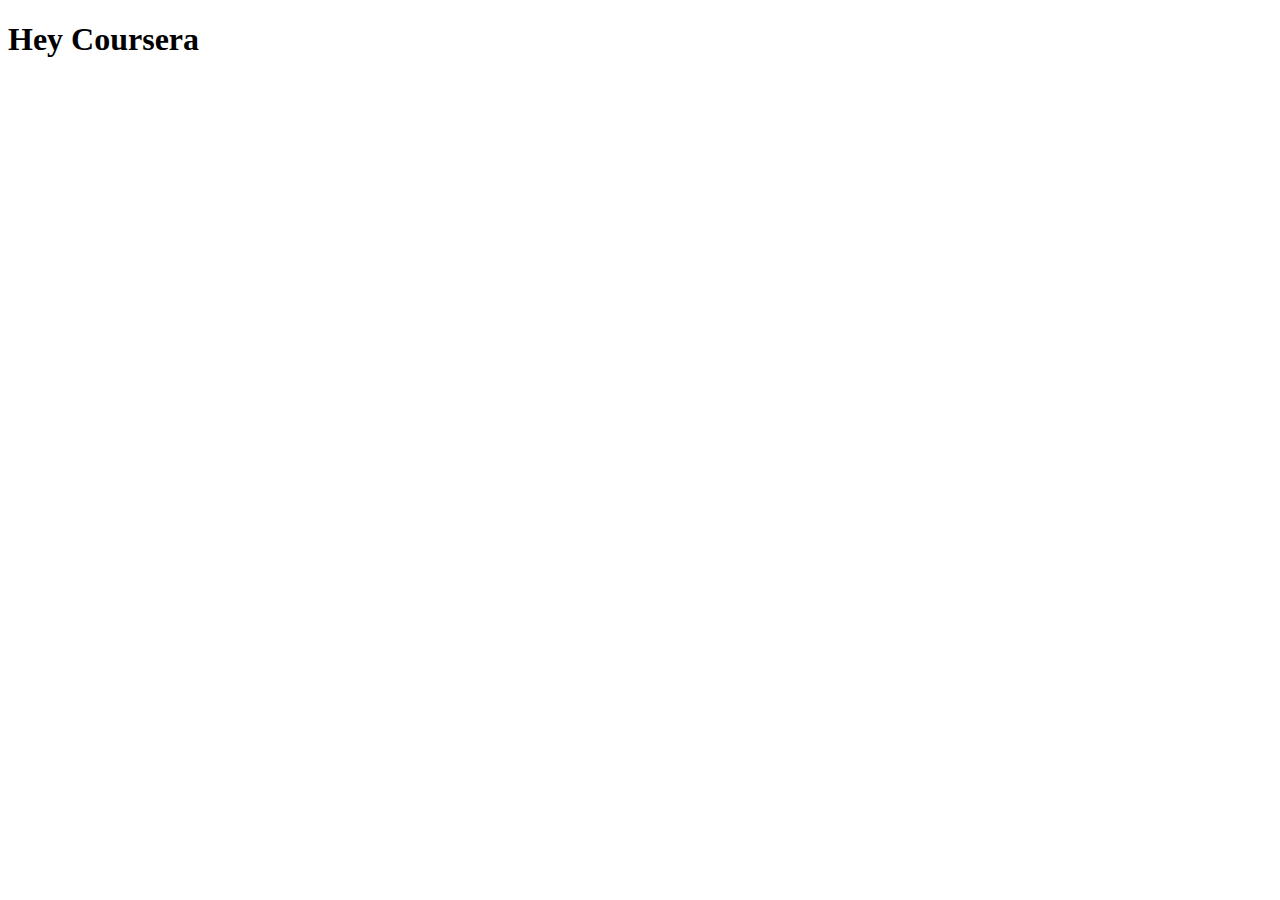
==== index.html @ d8be719a "Create index.html" ====
<!DOCTYPE html>
<html lang="en">
<head>
    <meta charset="UTF-8">
    <meta name="viewport" content="width=device-width, initial-scale=1.0">
    <meta http-equiv="X-UA-Compatible" content="ie=edge">
    <title>Coursera Webdev</title>
</head>
<body>
    <!-- mariocachapuz coursera module 2 assignment -->
    <h1>Hey Coursera</h1>
</body>
</html>
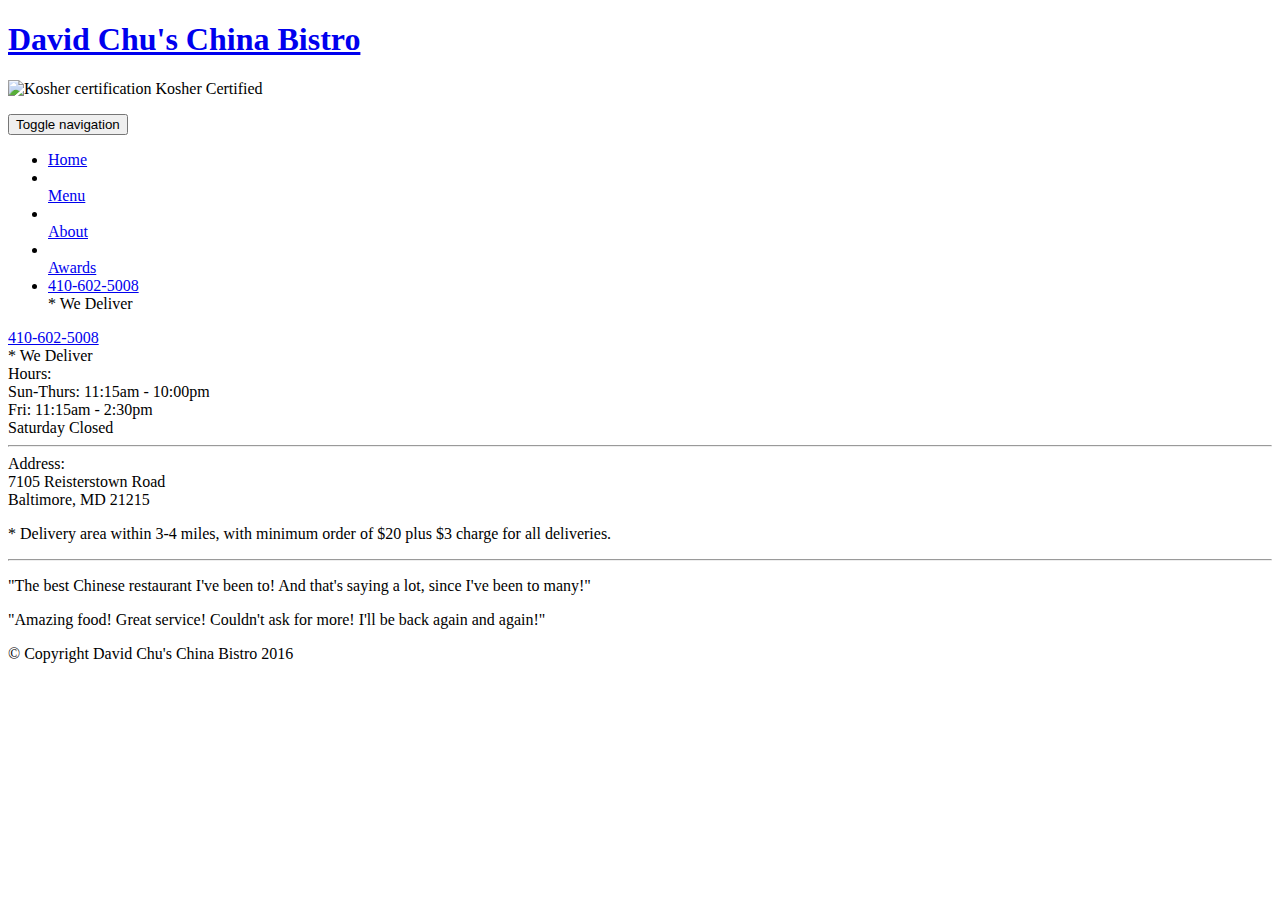
==== commit eaa54391: "Add files via upload" ====
--- a/index.html
+++ b/index.html
@@ -1,13 +1,108 @@
-<!DOCTYPE html>
+<!doctype html>
 <html lang="en">
-<head>
-    <meta charset="UTF-8">
-    <meta name="viewport" content="width=device-width, initial-scale=1.0">
-    <meta http-equiv="X-UA-Compatible" content="ie=edge">
-    <title>Coursera Webdev</title>
-</head>
+  <head>
+    <meta charset="utf-8">
+    <meta http-equiv="X-UA-Compatible" content="IE=edge">
+    <meta name="viewport" content="width=device-width, initial-scale=1">
+    <title>David Chu's China Bistro</title>
+    <link rel="stylesheet" href="css/bootstrap.min.css">
+    <link rel="stylesheet" href="css/styles.css">
+    <link href='https://fonts.googleapis.com/css?family=Oxygen:400,300,700' rel='stylesheet' type='text/css'>
+    <link href='https://fonts.googleapis.com/css?family=Lora' rel='stylesheet' type='text/css'>
+  </head>
 <body>
-    <!-- mariocachapuz coursera module 2 assignment -->
-    <h1>Hey Coursera</h1>
+  <header>
+    <nav id="header-nav" class="navbar navbar-default">
+      <div class="container">
+        <div class="navbar-header">
+          <a href="index.html" class="pull-left visible-md visible-lg">
+            <div id="logo-img" alt="Logo image"></div>
+          </a>
+
+          <div class="navbar-brand">
+            <a href="index.html"><h1>David Chu's China Bistro</h1></a>
+            <p>
+              <img src="images/star-k-logo.png" alt="Kosher certification">
+              <span>Kosher Certified</span>
+            </p>
+          </div>
+
+          <button id="navbarToggle" type="button" class="navbar-toggle collapsed" data-toggle="collapse" data-target="#collapsable-nav" aria-expanded="false">
+            <span class="sr-only">Toggle navigation</span>
+            <span class="icon-bar"></span>
+            <span class="icon-bar"></span>
+            <span class="icon-bar"></span>
+          </button>
+        </div>
+        
+        <div id="collapsable-nav" class="collapse navbar-collapse">
+           <ul id="nav-list" class="nav navbar-nav navbar-right">
+            <li id="navHomeButton" class="visible-xs active">
+              <a href="index.html">
+                <span class="glyphicon glyphicon-home"></span> Home</a>
+            </li>
+            <li id="navMenuButton">
+              <a href="#" onclick="$dc.loadMenuCategories();">
+                <span class="glyphicon glyphicon-cutlery"></span><br class="hidden-xs"> Menu</a>
+            </li>
+            <li>
+              <a href="#">
+                <span class="glyphicon glyphicon-info-sign"></span><br class="hidden-xs"> About</a>
+            </li>
+            <li>
+              <a href="#">
+                <span class="glyphicon glyphicon-certificate"></span><br class="hidden-xs"> Awards</a>
+            </li>
+            <li id="phone" class="hidden-xs">
+              <a href="tel:410-602-5008">
+                <span>410-602-5008</span></a><div>* We Deliver</div>
+            </li>
+          </ul><!-- #nav-list -->
+        </div><!-- .collapse .navbar-collapse -->
+      </div><!-- .container -->
+    </nav><!-- #header-nav -->
+  </header>
+
+  <div id="call-btn" class="visible-xs">
+    <a class="btn" href="tel:410-602-5008">
+    <span class="glyphicon glyphicon-earphone"></span>
+    410-602-5008
+    </a>
+  </div>
+  <div id="xs-deliver" class="text-center visible-xs">* We Deliver</div>
+
+  <div id="main-content" class="container"></div>
+
+  <footer class="panel-footer">
+    <div class="container">
+      <div class="row">
+        <section id="hours" class="col-sm-4">
+          <span>Hours:</span><br>
+          Sun-Thurs: 11:15am - 10:00pm<br>
+          Fri: 11:15am - 2:30pm<br>
+          Saturday Closed
+          <hr class="visible-xs">
+        </section>
+        <section id="address" class="col-sm-4">
+          <span>Address:</span><br>
+          7105 Reisterstown Road<br>
+          Baltimore, MD 21215
+          <p>* Delivery area within 3-4 miles, with minimum order of $20 plus $3 charge for all deliveries.</p>
+          <hr class="visible-xs">
+        </section>
+        <section id="testimonials" class="col-sm-4">
+          <p>"The best Chinese restaurant I've been to! And that's saying a lot, since I've been to many!"</p>
+          <p>"Amazing food! Great service! Couldn't ask for more! I'll be back again and again!"</p>
+        </section>
+      </div>
+      <div class="text-center">&copy; Copyright David Chu's China Bistro 2016</div>
+    </div>
+  </footer>
+
+  <!-- jQuery (Bootstrap JS plugins depend on it) -->
+  <script src="js/jquery-2.1.4.min.js"></script>
+  <script src="js/bootstrap.min.js"></script>
+  <script src="js/ajax-utils.js"></script>
+  <script src="js/script.js"></script>
 </body>
-</html>+</html>
